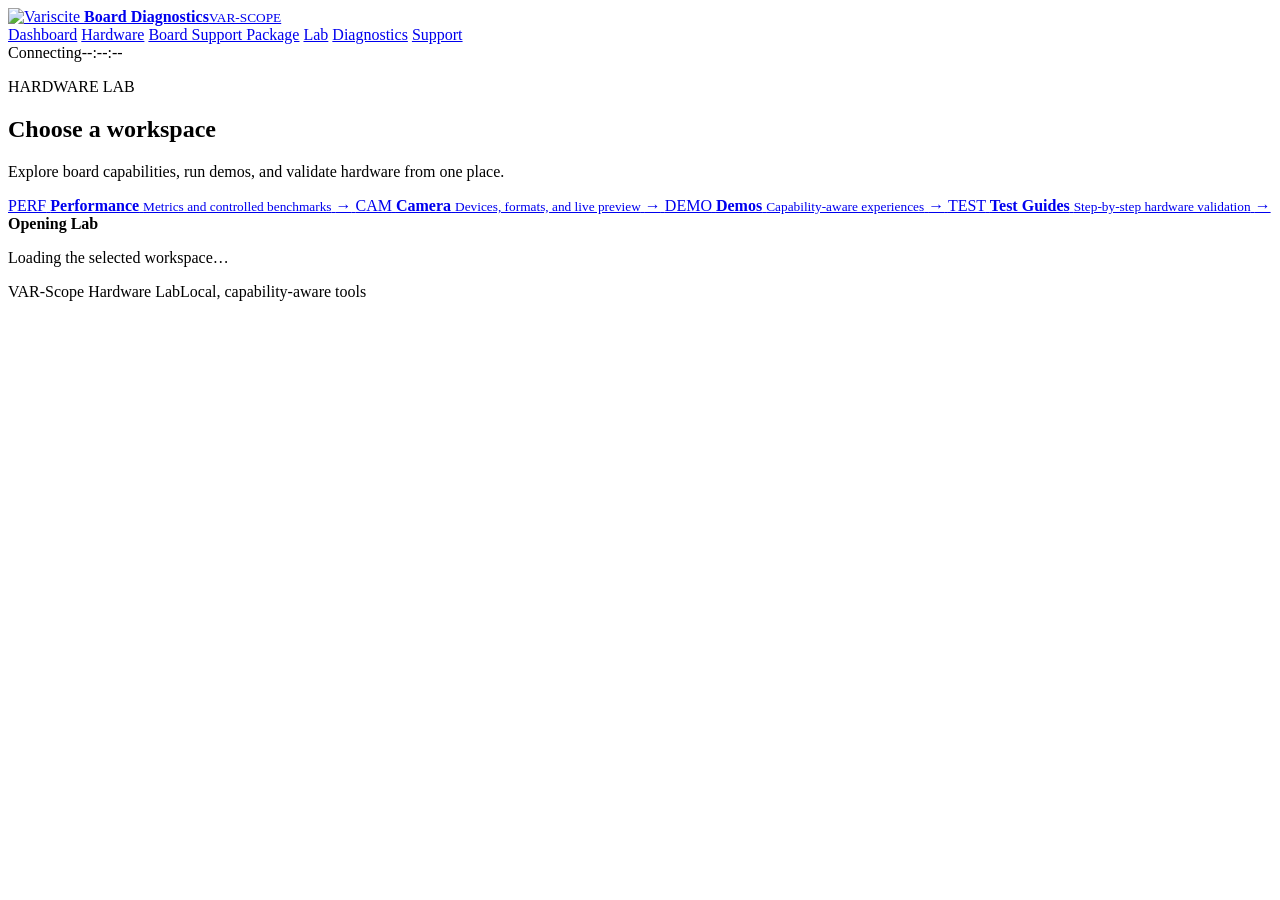
==== cmd/dashboard/web/lab.html @ b9c0e4d2 "VAR-Scope board diagnostics Signed-off-by: Diego Dorta <diego.d@variscite.com>" ====
<!doctype html>
<html lang="en">
  <head>
    <meta charset="utf-8" />
    <meta name="viewport" content="width=device-width,initial-scale=1" />
    <meta name="theme-color" content="#ffffff" />
    <title>Lab · VAR-Scope</title>
    <link rel="icon" type="image/png" href="/variscite-favicon.png" />
    <link rel="stylesheet" href="/styles.css" />
    <link rel="stylesheet" href="/nav.css" />
    <link rel="stylesheet" href="/brand.css" />
    <link rel="stylesheet" href="/lab.css" />
  </head>
  <body>
    <div id="lab-shell" class="shell lab-page">
      <header class="topbar">
        <a class="brand" href="/" aria-label="VAR-Scope dashboard">
          <img
            class="brand-logo"
            src="/variscite-logo-black.svg"
            alt="Variscite"
          />
          <span class="brand-product"
            ><strong>Board Diagnostics</strong><small>VAR-SCOPE</small></span
          >
        </a>
        <nav class="main-nav" aria-label="Main navigation">
          <a href="/">Dashboard</a>
          <a href="/hardware.html">Hardware</a>
          <a href="/bsp.html">Board Support Package</a>
          <a href="/lab.html" aria-current="page">Lab</a>
          <a href="/diagnostics.html">Diagnostics</a>
          <a class="support-nav" href="/support.html">Support</a>
        </nav>
        <div class="status">
          <span class="pulse"></span><span id="connection">Connecting</span
          ><time id="clock">--:--:--</time>
        </div>
      </header>

      <section class="lab-switcher" aria-labelledby="lab-switcher-title">
        <div class="lab-switcher-inner">
          <div class="lab-switcher-copy">
            <p class="eyebrow">HARDWARE LAB</p>
            <div>
              <h1 id="lab-switcher-title">Choose a workspace</h1>
              <p>
                Explore board capabilities, run demos, and validate
                hardware from one place.
              </p>
            </div>
          </div>
          <nav class="lab-workspaces" aria-label="Lab workspaces">
            <a
              href="/lab.html?view=performance"
              data-lab-view="performance"
            >
              <span class="lab-workspace-icon">PERF</span>
              <span class="lab-workspace-copy">
                <strong>Performance</strong>
                <small>Metrics and controlled benchmarks</small>
              </span>
              <span class="lab-workspace-arrow" aria-hidden="true">→</span>
            </a>
            <a href="/lab.html?view=camera" data-lab-view="camera">
              <span class="lab-workspace-icon">CAM</span>
              <span class="lab-workspace-copy">
                <strong>Camera</strong>
                <small>Devices, formats, and live preview</small>
              </span>
              <span class="lab-workspace-arrow" aria-hidden="true">→</span>
            </a>
            <a href="/lab.html?view=demos" data-lab-view="demos">
              <span class="lab-workspace-icon">DEMO</span>
              <span class="lab-workspace-copy">
                <strong>Demos</strong>
                <small>Capability-aware experiences</small>
              </span>
              <span class="lab-workspace-arrow" aria-hidden="true">→</span>
            </a>
            <a href="/lab.html?view=guides" data-lab-view="guides">
              <span class="lab-workspace-icon">TEST</span>
              <span class="lab-workspace-copy">
                <strong>Test Guides</strong>
                <small>Step-by-step hardware validation</small>
              </span>
              <span class="lab-workspace-arrow" aria-hidden="true">→</span>
            </a>
          </nav>
        </div>
      </section>

      <main id="lab-content" aria-live="polite">
        <section class="lab-loading">
          <span class="lab-loading-mark"></span>
          <div>
            <strong>Opening Lab</strong>
            <p>Loading the selected workspace…</p>
          </div>
        </section>
      </main>

      <footer class="lab-footer">
        <span>VAR-Scope Hardware Lab</span
        ><span>Local, capability-aware tools</span>
      </footer>
    </div>
    <script src="/lab.js" type="module"></script>
  </body>
</html>
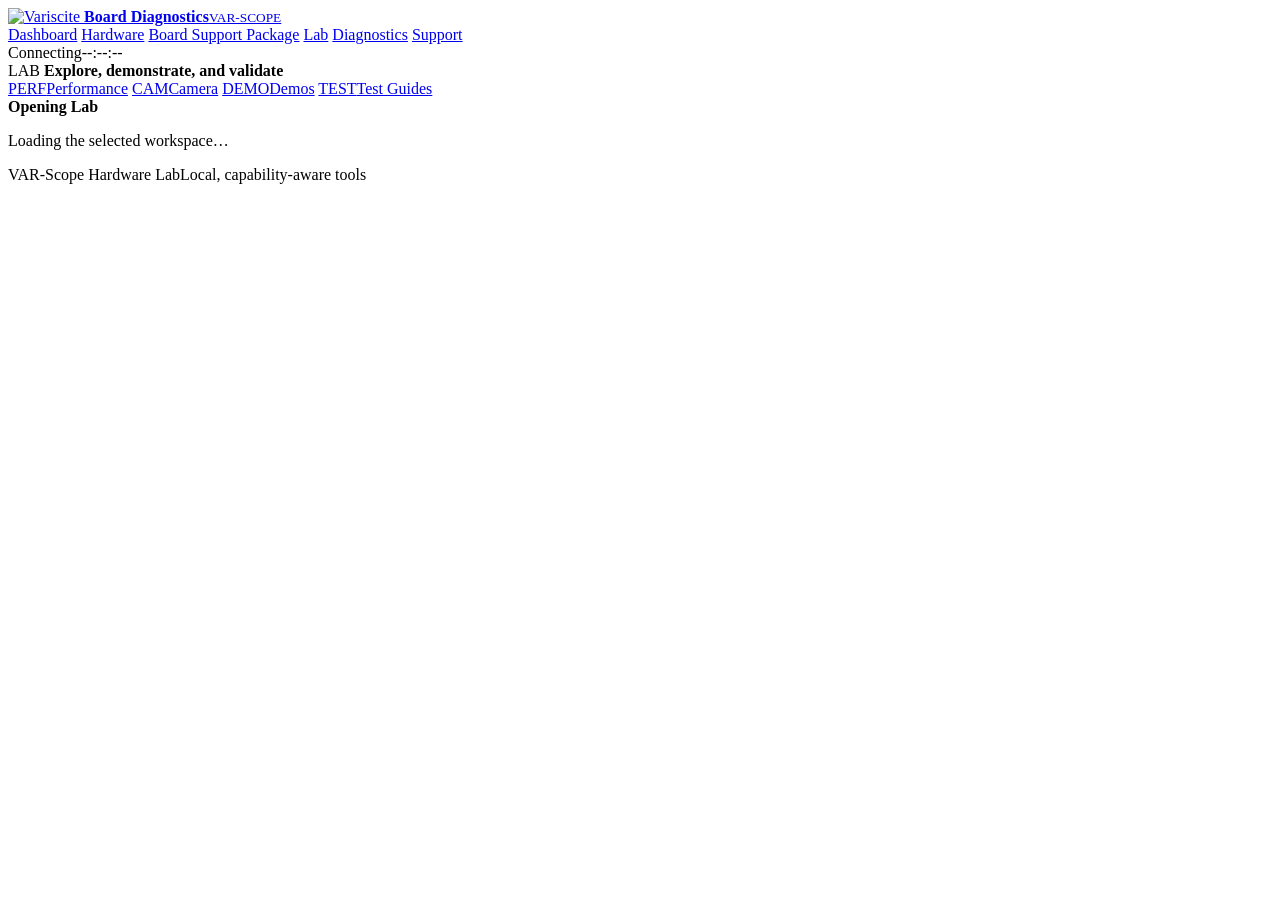
==== commit 331250fb: "VAR-Scope board diagnostics Signed-off-by: Diego Dorta <diego.d@variscite.com>" ====
--- a/cmd/dashboard/web/lab.html
+++ b/cmd/dashboard/web/lab.html
@@ -38,56 +38,25 @@
         </div>
       </header>
 
-      <section class="lab-switcher" aria-labelledby="lab-switcher-title">
-        <div class="lab-switcher-inner">
-          <div class="lab-switcher-copy">
-            <p class="eyebrow">HARDWARE LAB</p>
-            <div>
-              <h1 id="lab-switcher-title">Choose a workspace</h1>
-              <p>
-                Explore board capabilities, run demos, and validate
-                hardware from one place.
-              </p>
-            </div>
-          </div>
-          <nav class="lab-workspaces" aria-label="Lab workspaces">
-            <a
-              href="/lab.html?view=performance"
-              data-lab-view="performance"
-            >
-              <span class="lab-workspace-icon">PERF</span>
-              <span class="lab-workspace-copy">
-                <strong>Performance</strong>
-                <small>Metrics and controlled benchmarks</small>
-              </span>
-              <span class="lab-workspace-arrow" aria-hidden="true">→</span>
-            </a>
-            <a href="/lab.html?view=camera" data-lab-view="camera">
-              <span class="lab-workspace-icon">CAM</span>
-              <span class="lab-workspace-copy">
-                <strong>Camera</strong>
-                <small>Devices, formats, and live preview</small>
-              </span>
-              <span class="lab-workspace-arrow" aria-hidden="true">→</span>
-            </a>
-            <a href="/lab.html?view=demos" data-lab-view="demos">
-              <span class="lab-workspace-icon">DEMO</span>
-              <span class="lab-workspace-copy">
-                <strong>Demos</strong>
-                <small>Capability-aware experiences</small>
-              </span>
-              <span class="lab-workspace-arrow" aria-hidden="true">→</span>
-            </a>
-            <a href="/lab.html?view=guides" data-lab-view="guides">
-              <span class="lab-workspace-icon">TEST</span>
-              <span class="lab-workspace-copy">
-                <strong>Test Guides</strong>
-                <small>Step-by-step hardware validation</small>
-              </span>
-              <span class="lab-workspace-arrow" aria-hidden="true">→</span>
-            </a>
-          </nav>
+      <section class="lab-toolbar" aria-label="Lab workspace">
+        <div class="lab-title">
+          <span>LAB</span>
+          <strong>Explore, demonstrate, and validate</strong>
         </div>
+        <nav class="lab-tabs" aria-label="Lab sections">
+          <a href="/lab.html?view=performance" data-lab-view="performance"
+            ><span>PERF</span>Performance</a
+          >
+          <a href="/lab.html?view=camera" data-lab-view="camera"
+            ><span>CAM</span>Camera</a
+          >
+          <a href="/lab.html?view=demos" data-lab-view="demos"
+            ><span>DEMO</span>Demos</a
+          >
+          <a href="/lab.html?view=guides" data-lab-view="guides"
+            ><span>TEST</span>Test Guides</a
+          >
+        </nav>
       </section>
 
       <main id="lab-content" aria-live="polite">
